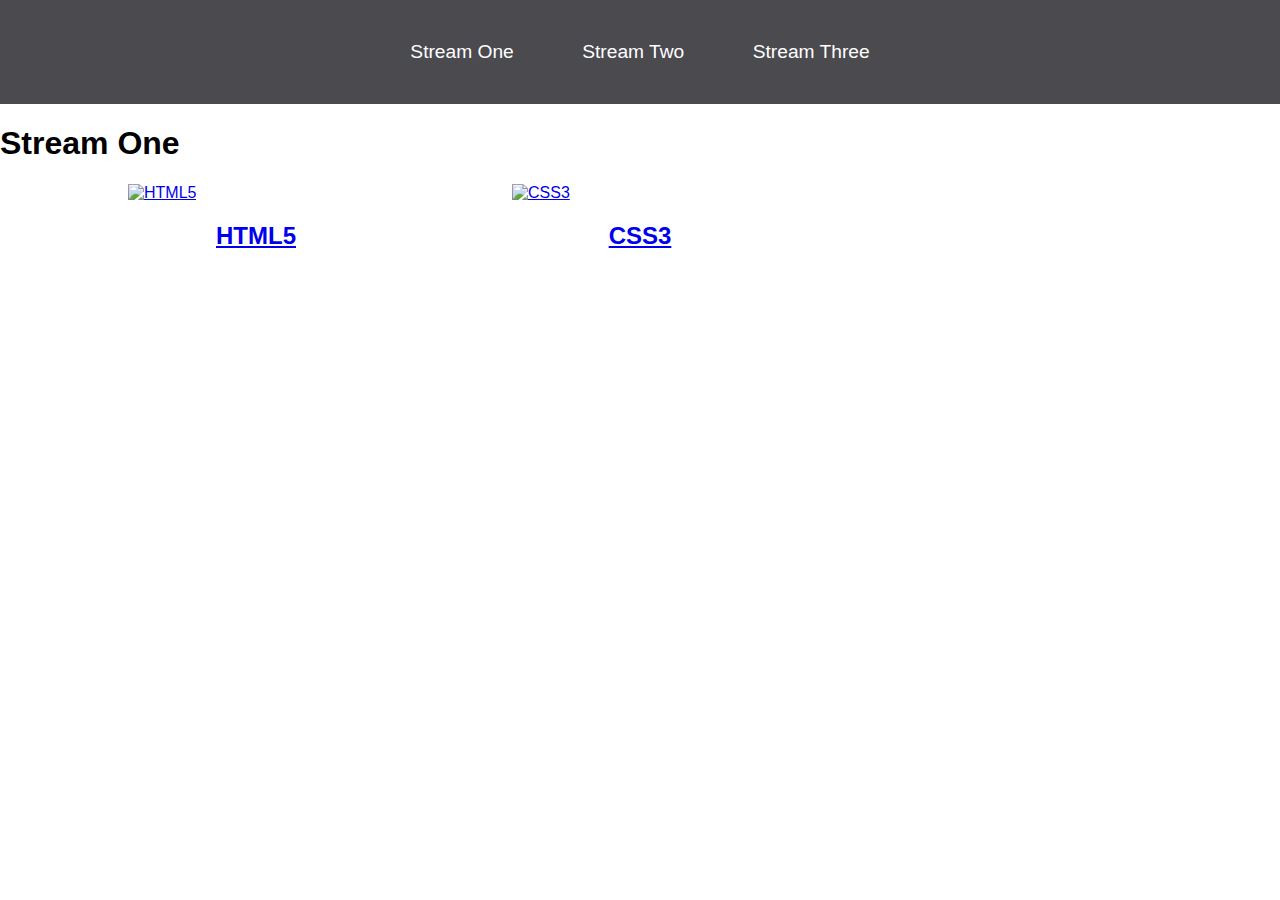
==== index.html @ 592efab7 "rename stream-one.html to index.html and update links" ====
<!DOCTYPE html>
<html lang="en">
<head>
    <meta charset="UTF-8">
    <meta http-equiv="X-UA-Compatible" content="IE=edge">
    <meta name="viewport" content="width=device-width, initial-scale=1.0">
    <link rel="stylesheet" href="css/style.css">
    <title>Hello World</title>
</head>
<body>
    <nav>
        <ul>
            <li><a href="index.html">Stream One</a></li>
            <li><a href="stream-two.html">Stream Two</a></li>
            <li><a href="stream-three.html">Stream Three</a></li>
        </ul>
    </nav>
    <h1>Stream One</h1>
    <div class="card">
        <a href="https://en.wikipedia.org/wiki/HTML5" target="_blank">
            <img src="https://upload.wikimedia.org/wikipedia/commons/thumb/6/61/HTML5_logo_and_wordmark.svg/1200px-HTML5_logo_and_wordmark.svg.png" alt="HTML5">
            <h2>HTML5</h2>
        </a>
    </div>
    <div class="card">
        <a href="https://en.wikipedia.org/wiki/CSS" target="_blank">
            <img src="https://colorlib.com/wp/wp-content/uploads/sites/2/creative-css3-tutorials.jpg" alt="CSS3">
            <h2>CSS3</h2>
        </a>
    </div>
</body>
</html>
---- css/style.css ----
body {
    margin: 0;
    padding: 0;
    font-family: 'Oswald', sans-serif;
}

nav ul {
    list-style: none;
    background-color: #4a4a4f;
    text-align: center;
    padding: 0;
    margin: 0;
}
nav li {
    font-size: 1.2em;
    line-height: 40px;
    height: 40px;
    display: inline-block;
    margin: 2.5%;
}

nav a {
    text-decoration: none;
    color: #ffff;
    display: block;
}

nav a:hover {
    background-color: #fff;
    color: #4a4a4f;
}

.card {
    float: left;
    width: 20%;
    margin-left: 10%;
}

.card a {
    text-align: center;
}

img {
    width: 100%;
    height: 180px;
}

h2 {
    text-align: center;
}
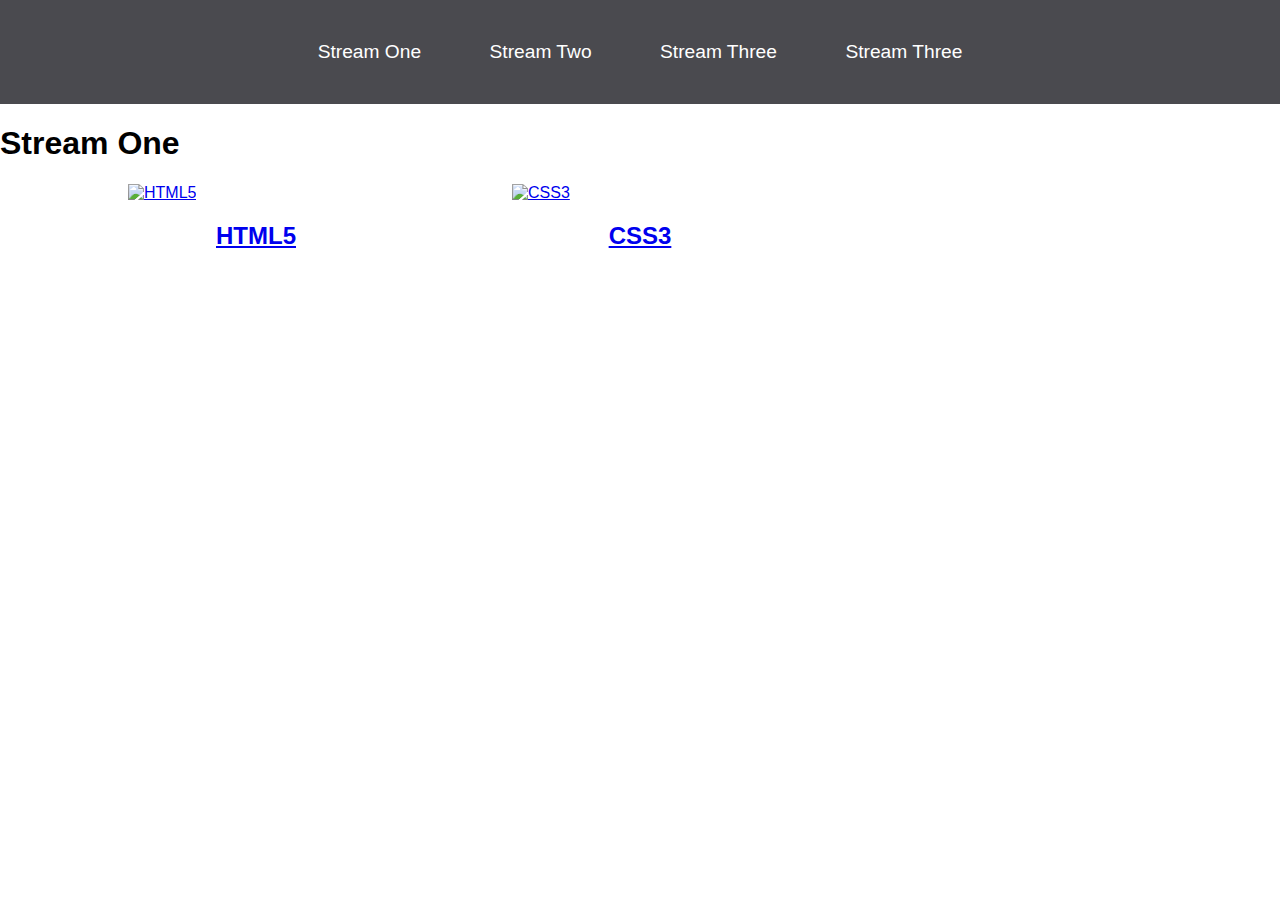
==== commit 2e7cd784: "Links updated for adding stream four page" ====
--- a/index.html
+++ b/index.html
@@ -13,6 +13,7 @@
             <li><a href="index.html">Stream One</a></li>
             <li><a href="stream-two.html">Stream Two</a></li>
             <li><a href="stream-three.html">Stream Three</a></li>
+            <li><a href="stream-four.html">Stream Three</a></li>
         </ul>
     </nav>
     <h1>Stream One</h1>
